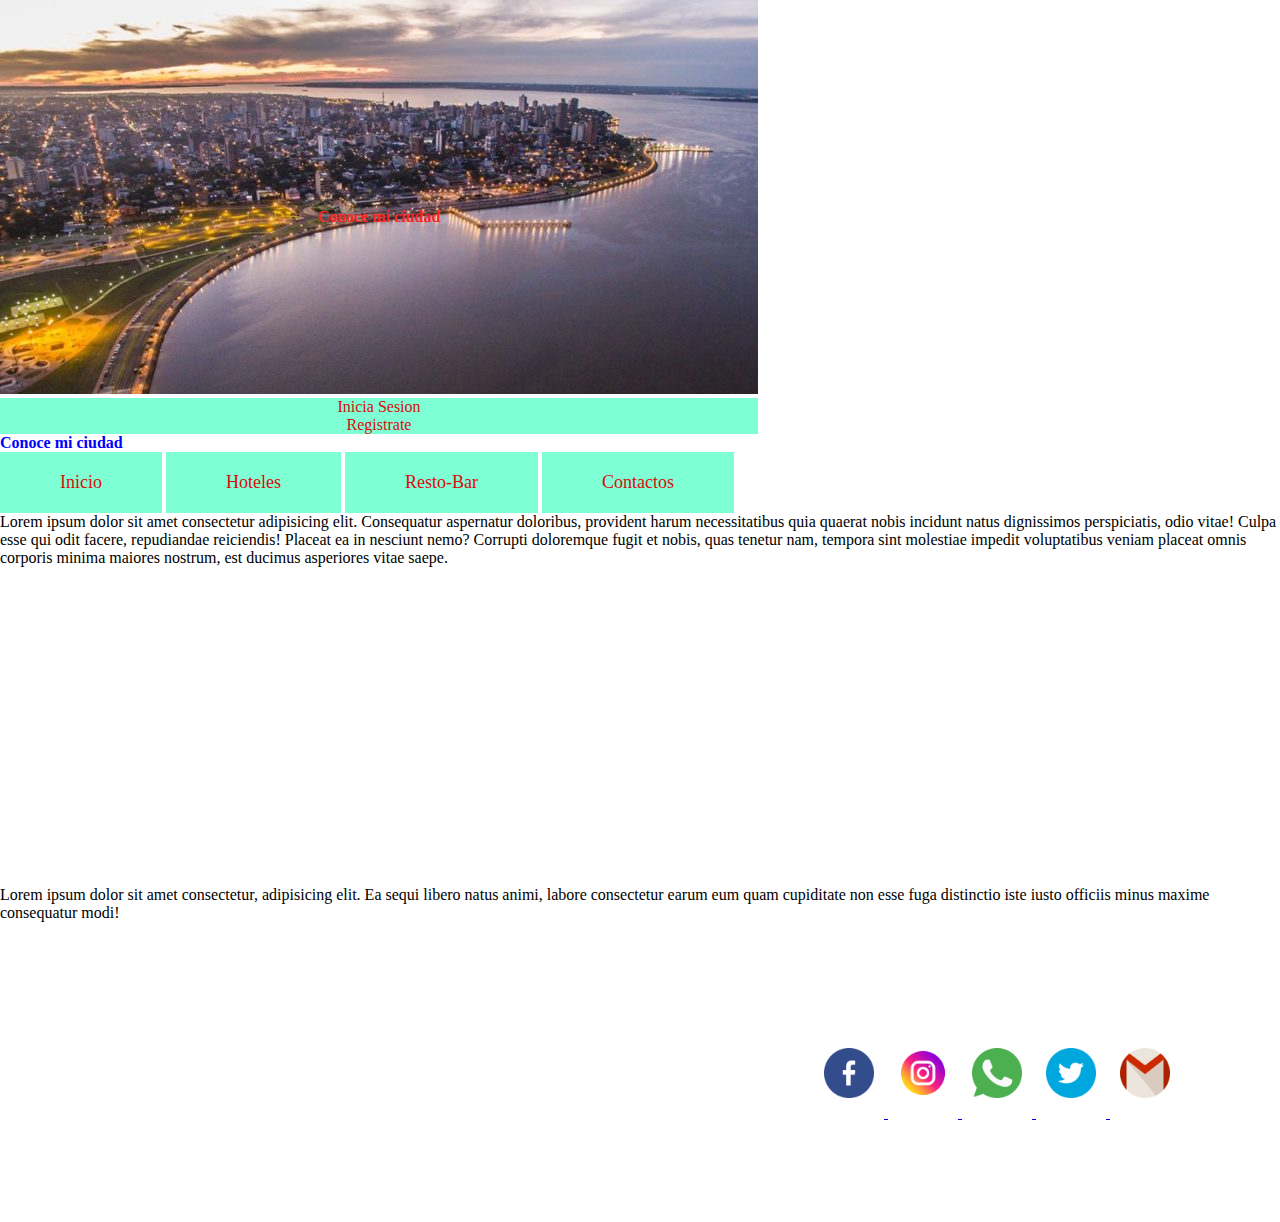
==== index.html @ a75be0c5 "desafio de hub" ====
<!DOCTYPE html>
<html lang="en">
<head>
    <meta charset="UTF-8">
    <meta http-equiv="X-UA-Compatible" content="IE=edge">
    <meta name="viewport" content="width=device-width, initial-scale=1.0">
    
    <link rel="stylesheet" href="style.css">

    <title>Conoce mi ciudad!</title>

</head>
<body>
    <header>
        <div class="contenedor">
            <img src="../imagen/Vista 1.jpg" alt="vista Posadas">
            <div class="centrado"><b>Conoce mi ciudad</b></div>
            
            <!-- Todos los LI irian dentro de la imagen -->

            <ul class="cabecera__lista">
                <li class="cabecera__inicio__sesion"><a href="registrate.html" target="_blank">Inicia Sesion</a></li>
                <li class="cabecera__inicio__sesion"><a href="registrate.html" target="_blank">Registrate</a></li>
        </div>         <!-- Esto seria como el logo de bienvenida dentro de la imagen-->
                <!-- Hasta aca -->
        <div>
            </ul>
            <nav  class="cabecera__lista">
                <ul> <!-- Esto seria como un submenu, que iria con un fondo oscuro-->
                    <p class="logo2"><b>Conoce mi ciudad</b></p>
                    <li class="cabecera__lista__link"><a href="index.html" target="_blank">Inicio</a></li>
                    <li class="cabecera__lista__link"><a href="hoteles.html" target="_blank">Hoteles</a></li>
                    <li class="cabecera__lista__link"><a href="Resto-bar.html" target="_blank">Resto-Bar</a></li>
                    <li class="cabecera__lista__link"><a href="contactos.html" target="_blank">Contactos</a></li>
                </ul>
            </nav>
        </div>
    </header>

    <section> <!-- Aca tendria como una descripcion o intrduccion de lo que vana a encotrar en la pag-->
        <p>Lorem ipsum dolor sit amet consectetur adipisicing elit. Consequatur aspernatur doloribus, provident harum necessitatibus quia quaerat nobis incidunt natus dignissimos perspiciatis, odio vitae! Culpa esse qui odit facere, repudiandae reiciendis!
        Placeat ea in nesciunt nemo? Corrupti doloremque fugit et nobis, quas tenetur nam, tempora sint molestiae impedit voluptatibus veniam placeat omnis corporis minima maiores nostrum, est ducimus asperiores vitae saepe.</p>
    </section>

    <section>

        <!-- aca quiero poner un recuadro con un video de fondo y una pequeña reseña de la ciudad-->
        <!-- Este es un video random nomas -->
    
        <iframe width="560" height="315" src="https://www.youtube.com/embed/SPiheyuXCl8" title="YouTube video player" frameborder="0" allow="accelerometer; autoplay; clipboard-write; encrypted-media; gyroscope; picture-in-picture" allowfullscreen></iframe>

        <p>Lorem ipsum dolor sit amet consectetur, adipisicing elit. Ea sequi libero natus animi, labore consectetur earum eum quam cupiditate non esse fuga distinctio iste iusto officiis minus maxime consequatur modi!</p>
    </section>

    <footer>
        <nav class="redes__sociales">
            <ul>
                <a href="https://facebook.com" target="_blank">
                    <img src="../imagen/facebook.png" alt="facebook logo" class="red__social">
                </a>
                <a href="https://instagram.com" target="_blank">
                    <img src="../imagen/instagram.png" alt="Instagram logo" class="red__social">
                </a>
                <a href="https://whatsapp.com" target="_blank">
                    <img src="../imagen/whatsapp.png" alt="whatsapp logo" class="red__social">
                </a>
                <a href="https://twitter.com" target="_blank">
                    <img src="../imagen/Twitter.png" alt="twitter logo" class="red__social">
                </a>
                <a href="https://gmail.com" target="_blank">
                    <img src="../imagen/gmail.png" alt="gmail logo" class="red__social">
                </a>
            
            </ul>
        </nav>
    </footer>
</body>
</html>
---- style.css ----
*{
    padding: 0;
    margin: 0;
    box-sizing: border-box;
    
}


.cabecera__lista a{
    color: rgb(218, 12, 12);
    text-decoration: none;
   

}

.cabecera__inicio__sesion{
    color: black;
    background-color: aquamarine;
    text-decoration: none;
    
    
}
.cabecera__lista__link{
    background-color: aquamarine;
    display: inline-block;
    padding: 20px 60px;
    font-size: 18px;
    

}

.logo2{
    color: blue;
}
.contenedor{
    position: relative;
    display: inline-block;
    text-align: center;
    
}
.texto-encima{
    position: absolute;
    top: 10px;
    left: 10px;
}
.centrado{
    position: absolute;
    top: 50%;
    left: 50%;
    transform: translate(-50%, -50%);
    color: rgb(252, 37, 37);
}


.redes__sociales{
    margin: 100px;
    height: 100px;
    justify-content: right;
    /* flex-direction: row; */
    display: flex;
    flex-wrap: wrap;
    align-content: flex-end;
}



.red__social{
    width: 70px;
    position: relative;
    bottom: 10px;
    padding: 10px;
}
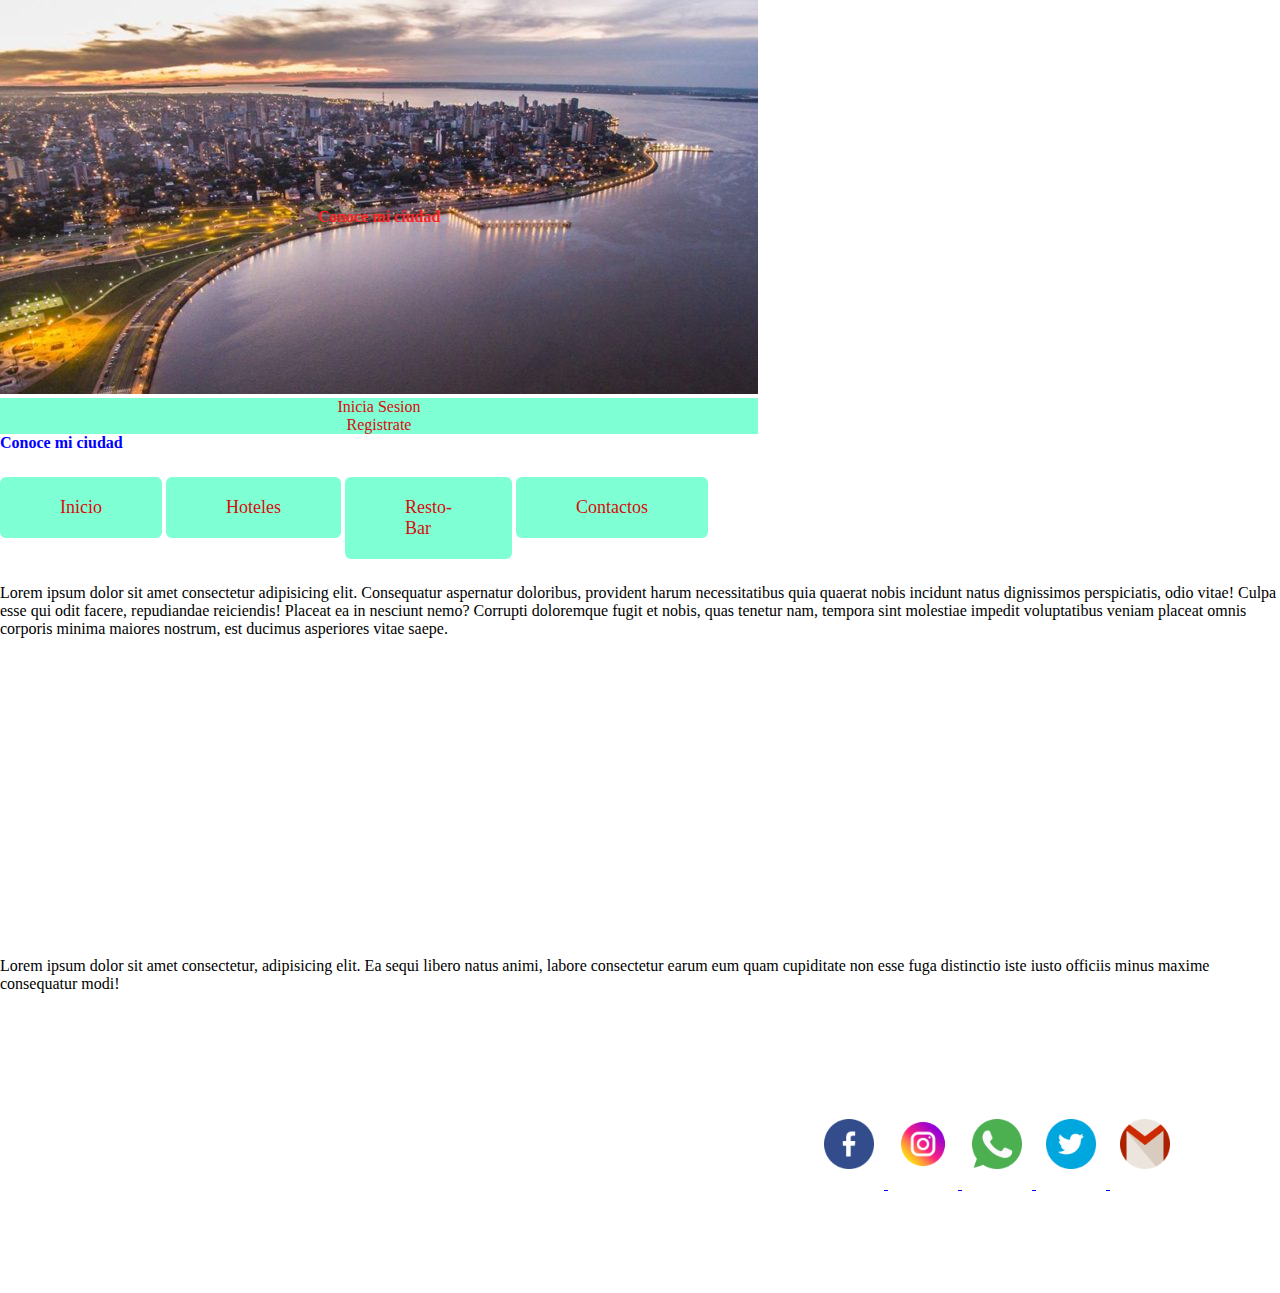
==== commit 90432ae0: "modifique menus en index.html" ====
--- a/index.html
+++ b/index.html
@@ -28,10 +28,10 @@
             <nav  class="cabecera__lista">
                 <ul> <!-- Esto seria como un submenu, que iria con un fondo oscuro-->
                     <p class="logo2"><b>Conoce mi ciudad</b></p>
-                    <li class="cabecera__lista__link"><a href="index.html" target="_blank">Inicio</a></li>
-                    <li class="cabecera__lista__link"><a href="hoteles.html" target="_blank">Hoteles</a></li>
-                    <li class="cabecera__lista__link"><a href="Resto-bar.html" target="_blank">Resto-Bar</a></li>
-                    <li class="cabecera__lista__link"><a href="contactos.html" target="_blank">Contactos</a></li>
+                    <li class="box box-uno"><a href="index.html" target="_blank">Inicio</a></li>
+                    <li class="box box-uno"><a href="hoteles.html" target="_blank">Hoteles</a></li>
+                    <li class="box box-uno"><a href="Resto-bar.html" target="_blank">Resto-Bar</a></li>
+                    <li class="box box-uno"><a href="contactos.html" target="_blank">Contactos</a></li>
                 </ul>
             </nav>
         </div>
--- a/style.css
+++ b/style.css
@@ -21,13 +21,22 @@
     
     
 }
-.cabecera__lista__link{
+.box {
+    border-radius: 6px;
+    height: 20px;
+    width: 40px;
+    margin: 25px auto;
+}
+.box-uno{
     background-color: aquamarine;
-    display: inline-block;
+    display: inline-table;
     padding: 20px 60px;
     font-size: 18px;
-    
+    transition: all 4s;
 
+}
+.box:hover{
+    transform: scale(1.5);
 }
 
 .logo2{
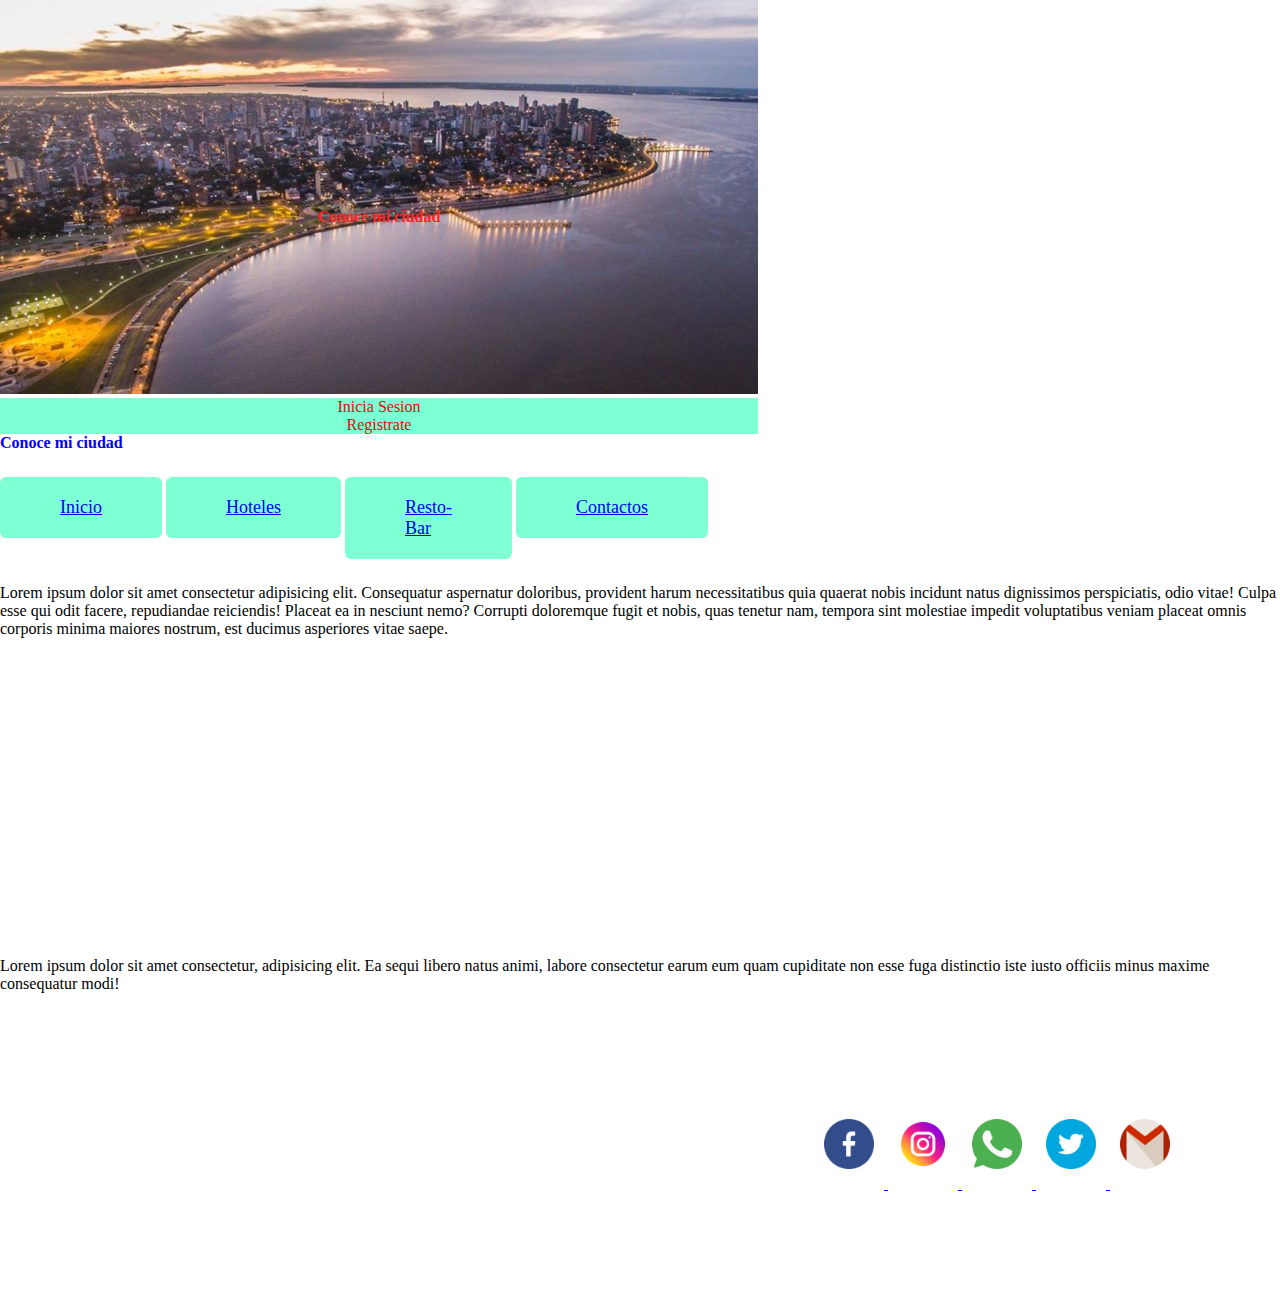
==== commit fcc7718a: "cargar y borrar" ====
--- a/index.html
+++ b/index.html
@@ -8,6 +8,8 @@
     <link rel="stylesheet" href="style.css">
 
     <title>Conoce mi ciudad!</title>
+
+    <link href="https://cdn.jsdelivr.net/npm/bootstrap@5.2.0-beta1/dist/css/bootstrap.min.css" rel="stylesheet" integrity="sha384-0evHe/X+R7YkIZDRvuzKMRqM+OrBnVFBL6DOitfPri4tjfHxaWutUpFmBp4vmVor" crossorigin="anonymous">
 
 </head>
 <body>
@@ -25,9 +27,11 @@
                 <!-- Hasta aca -->
         <div>
             </ul>
-            <nav  class="cabecera__lista">
+            <nav class="navbar navbar-expand-lg bg-light">
+                <div class="container-fluid"></div>
                 <ul> <!-- Esto seria como un submenu, que iria con un fondo oscuro-->
                     <p class="logo2"><b>Conoce mi ciudad</b></p>
+                    <!-- Aca hice el cambio, puse las animaciones -->
                     <li class="box box-uno"><a href="index.html" target="_blank">Inicio</a></li>
                     <li class="box box-uno"><a href="hoteles.html" target="_blank">Hoteles</a></li>
                     <li class="box box-uno"><a href="Resto-bar.html" target="_blank">Resto-Bar</a></li>
@@ -74,5 +78,7 @@
             </ul>
         </nav>
     </footer>
+
+    <script src="https://cdn.jsdelivr.net/npm/bootstrap@5.2.0-beta1/dist/js/bootstrap.bundle.min.js" integrity="sha384-pprn3073KE6tl6bjs2QrFaJGz5/SUsLqktiwsUTF55Jfv3qYSDhgCecCxMW52nD2" crossorigin="anonymous"></script>
 </body>
 </html>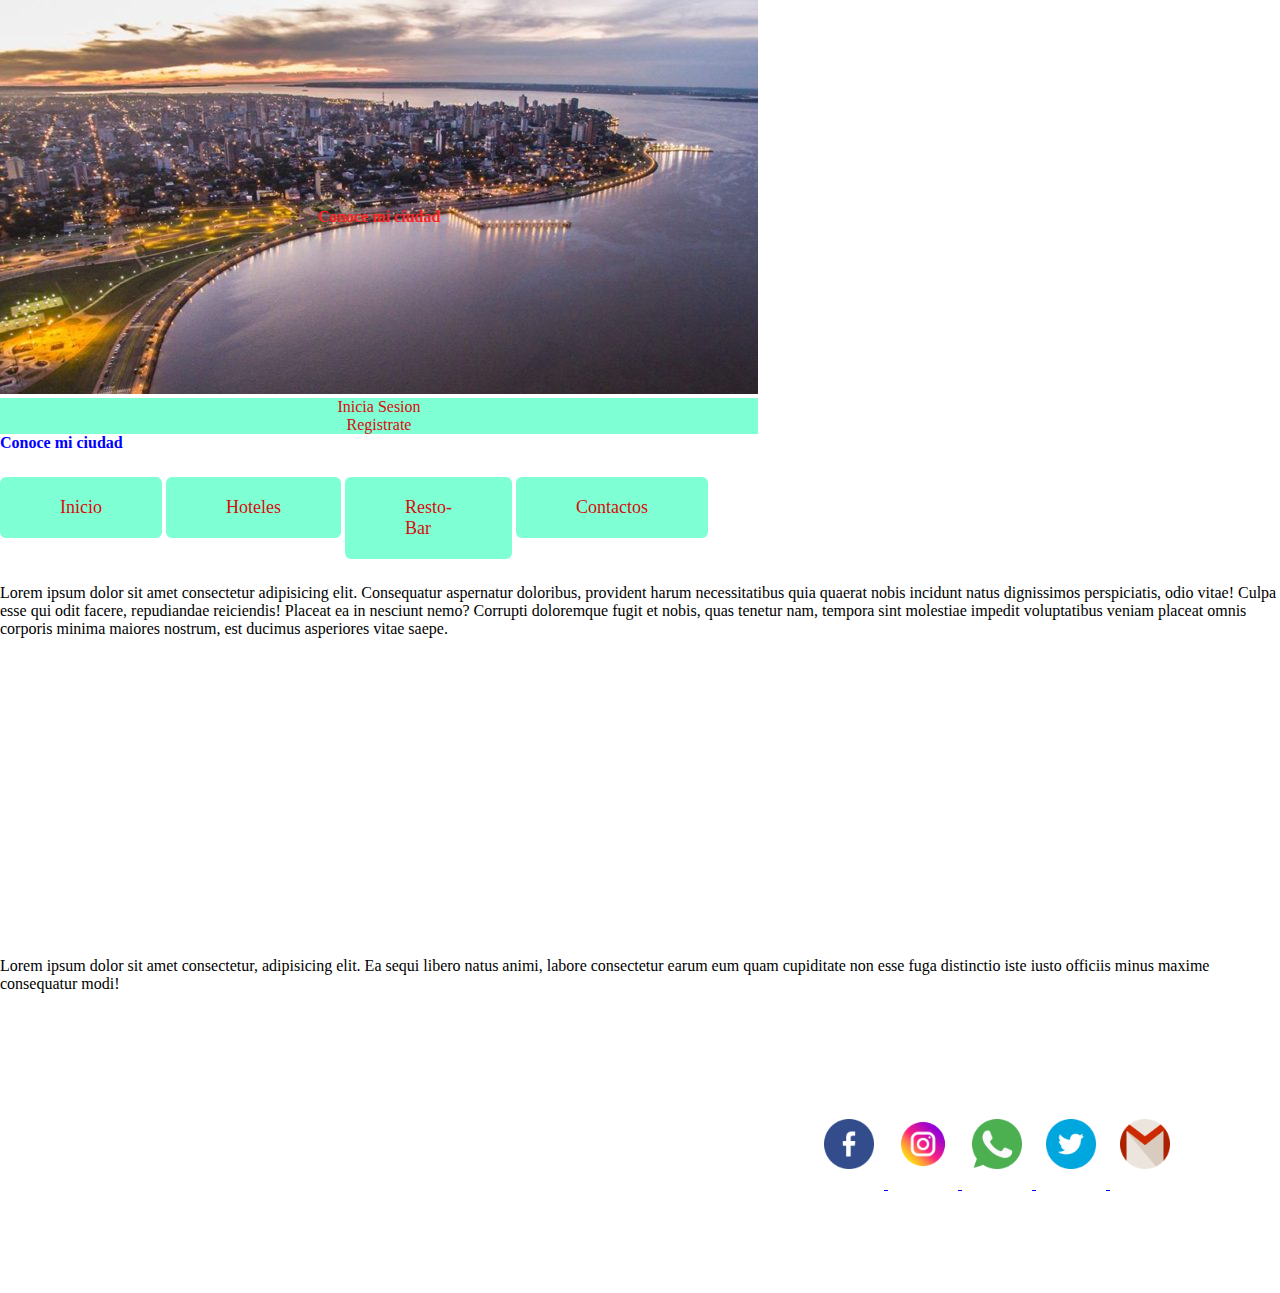
==== commit 0200259b: "elimine zip" ====
--- a/index.html
+++ b/index.html
@@ -8,8 +8,6 @@
     <link rel="stylesheet" href="style.css">
 
     <title>Conoce mi ciudad!</title>
-
-    <link href="https://cdn.jsdelivr.net/npm/bootstrap@5.2.0-beta1/dist/css/bootstrap.min.css" rel="stylesheet" integrity="sha384-0evHe/X+R7YkIZDRvuzKMRqM+OrBnVFBL6DOitfPri4tjfHxaWutUpFmBp4vmVor" crossorigin="anonymous">
 
 </head>
 <body>
@@ -27,8 +25,7 @@
                 <!-- Hasta aca -->
         <div>
             </ul>
-            <nav class="navbar navbar-expand-lg bg-light">
-                <div class="container-fluid"></div>
+            <nav  class="cabecera__lista">
                 <ul> <!-- Esto seria como un submenu, que iria con un fondo oscuro-->
                     <p class="logo2"><b>Conoce mi ciudad</b></p>
                     <!-- Aca hice el cambio, puse las animaciones -->
@@ -78,7 +75,5 @@
             </ul>
         </nav>
     </footer>
-
-    <script src="https://cdn.jsdelivr.net/npm/bootstrap@5.2.0-beta1/dist/js/bootstrap.bundle.min.js" integrity="sha384-pprn3073KE6tl6bjs2QrFaJGz5/SUsLqktiwsUTF55Jfv3qYSDhgCecCxMW52nD2" crossorigin="anonymous"></script>
 </body>
 </html>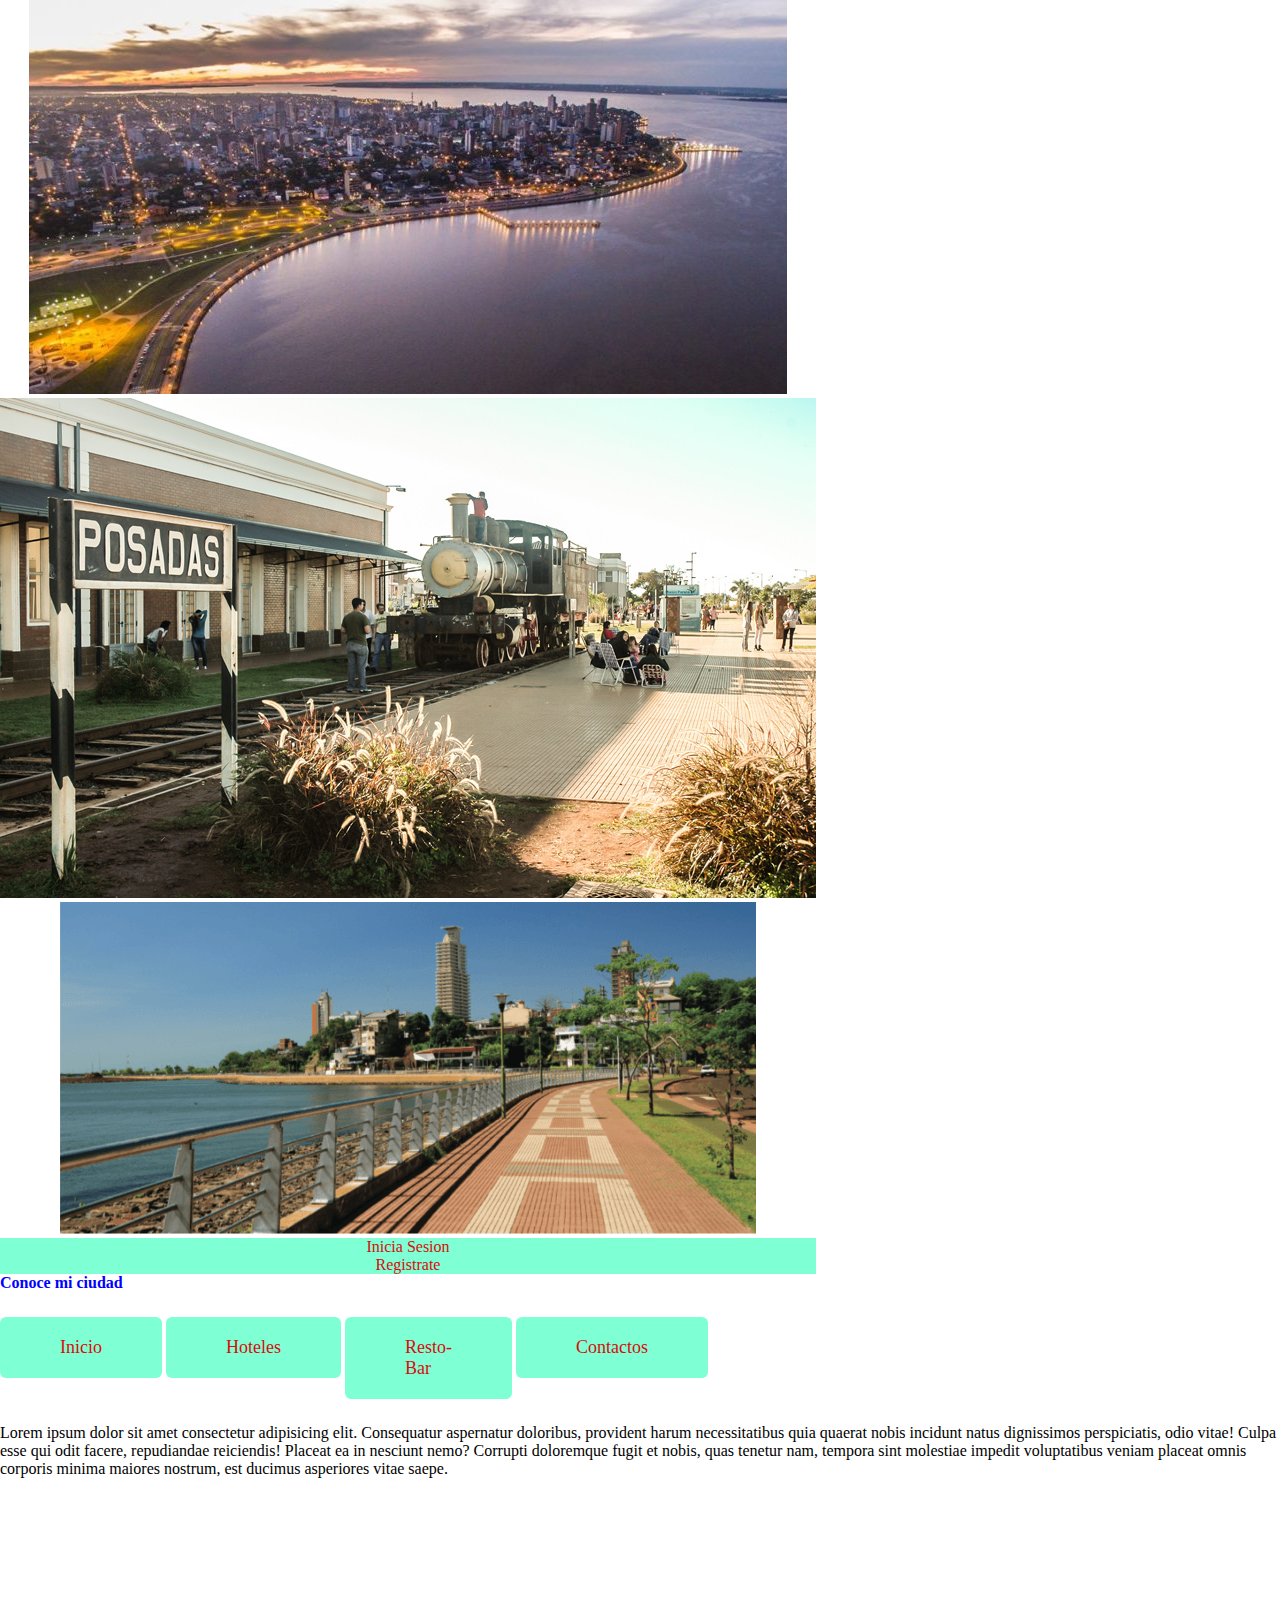
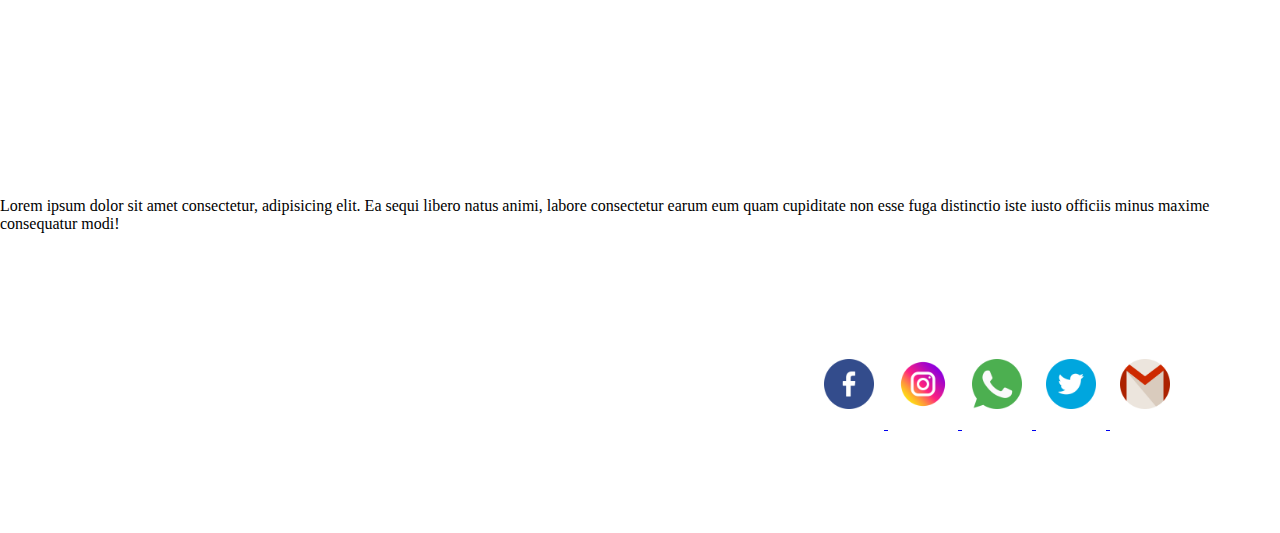
==== commit 24fbd627: "aplicando bootstrap al index" ====
--- a/index.html
+++ b/index.html
@@ -8,22 +8,33 @@
     <link rel="stylesheet" href="style.css">
 
     <title>Conoce mi ciudad!</title>
-
+    <link href="https://cdn.jsdelivr.net/npm/bootstrap@5.2.0-beta1/dist/css/bootstrap.min.css" rel="stylesheet" integrity="sha384-0evHe/X+R7YkIZDRvuzKMRqM+OrBnVFBL6DOitfPri4tjfHxaWutUpFmBp4vmVor" crossorigin="anonymous">
 </head>
 <body>
     <header>
         <div class="contenedor">
-            <img src="../imagen/Vista 1.jpg" alt="vista Posadas">
-            <div class="centrado"><b>Conoce mi ciudad</b></div>
+            <div id="carouselExampleSlidesOnly" class="carousel slide" data-bs-ride="carousel">
+                <div class="carousel-inner">
+                    <div class="carousel-item active">
+                        <img src="../imagen/Vista 1.jpg" class="d-block w-100" alt="imagen de posadas">
+                    </div>
+                    <div class="carousel-item">
+                        <img src="../imagen/HotelesPosadas.jpg" class="d-block w-100" alt="imagen 2 de posadas">
+                    </div>
+                    <div class="carousel-item">
+                        <img src="../imagen/posadas3.png" class="d-block w-100" alt="imagen 3 de posadas">
+                    </div>
+                </div>
+            </div>
             
             <!-- Todos los LI irian dentro de la imagen -->
-
+            
             <ul class="cabecera__lista">
                 <li class="cabecera__inicio__sesion"><a href="registrate.html" target="_blank">Inicia Sesion</a></li>
                 <li class="cabecera__inicio__sesion"><a href="registrate.html" target="_blank">Registrate</a></li>
-        </div>         <!-- Esto seria como el logo de bienvenida dentro de la imagen-->
-                <!-- Hasta aca -->
-        <div>
+            </div>         <!-- Esto seria como el logo de bienvenida dentro de la imagen-->
+            <!-- Hasta aca -->
+            <div>
             </ul>
             <nav  class="cabecera__lista">
                 <ul> <!-- Esto seria como un submenu, que iria con un fondo oscuro-->
@@ -37,13 +48,13 @@
             </nav>
         </div>
     </header>
-
-    <section> <!-- Aca tendria como una descripcion o intrduccion de lo que vana a encotrar en la pag-->
-        <p>Lorem ipsum dolor sit amet consectetur adipisicing elit. Consequatur aspernatur doloribus, provident harum necessitatibus quia quaerat nobis incidunt natus dignissimos perspiciatis, odio vitae! Culpa esse qui odit facere, repudiandae reiciendis!
-        Placeat ea in nesciunt nemo? Corrupti doloremque fugit et nobis, quas tenetur nam, tempora sint molestiae impedit voluptatibus veniam placeat omnis corporis minima maiores nostrum, est ducimus asperiores vitae saepe.</p>
-    </section>
-
-    <section>
+        
+        <section> <!-- Aca tendria como una descripcion o intrduccion de lo que vana a encotrar en la pag-->
+            <p>Lorem ipsum dolor sit amet consectetur adipisicing elit. Consequatur aspernatur doloribus, provident harum necessitatibus quia quaerat nobis incidunt natus dignissimos perspiciatis, odio vitae! Culpa esse qui odit facere, repudiandae reiciendis!
+                Placeat ea in nesciunt nemo? Corrupti doloremque fugit et nobis, quas tenetur nam, tempora sint molestiae impedit voluptatibus veniam placeat omnis corporis minima maiores nostrum, est ducimus asperiores vitae saepe.</p>
+            </section>
+            
+            <section>
 
         <!-- aca quiero poner un recuadro con un video de fondo y una pequeña reseña de la ciudad-->
         <!-- Este es un video random nomas -->
@@ -75,5 +86,6 @@
             </ul>
         </nav>
     </footer>
+    
 </body>
 </html>--- a/style.css
+++ b/style.css
@@ -41,12 +41,13 @@
 
 .logo2{
     color: blue;
+    justify-content: center;
+    
 }
 .contenedor{
     position: relative;
     display: inline-block;
     text-align: center;
-    
 }
 .texto-encima{
     position: absolute;
